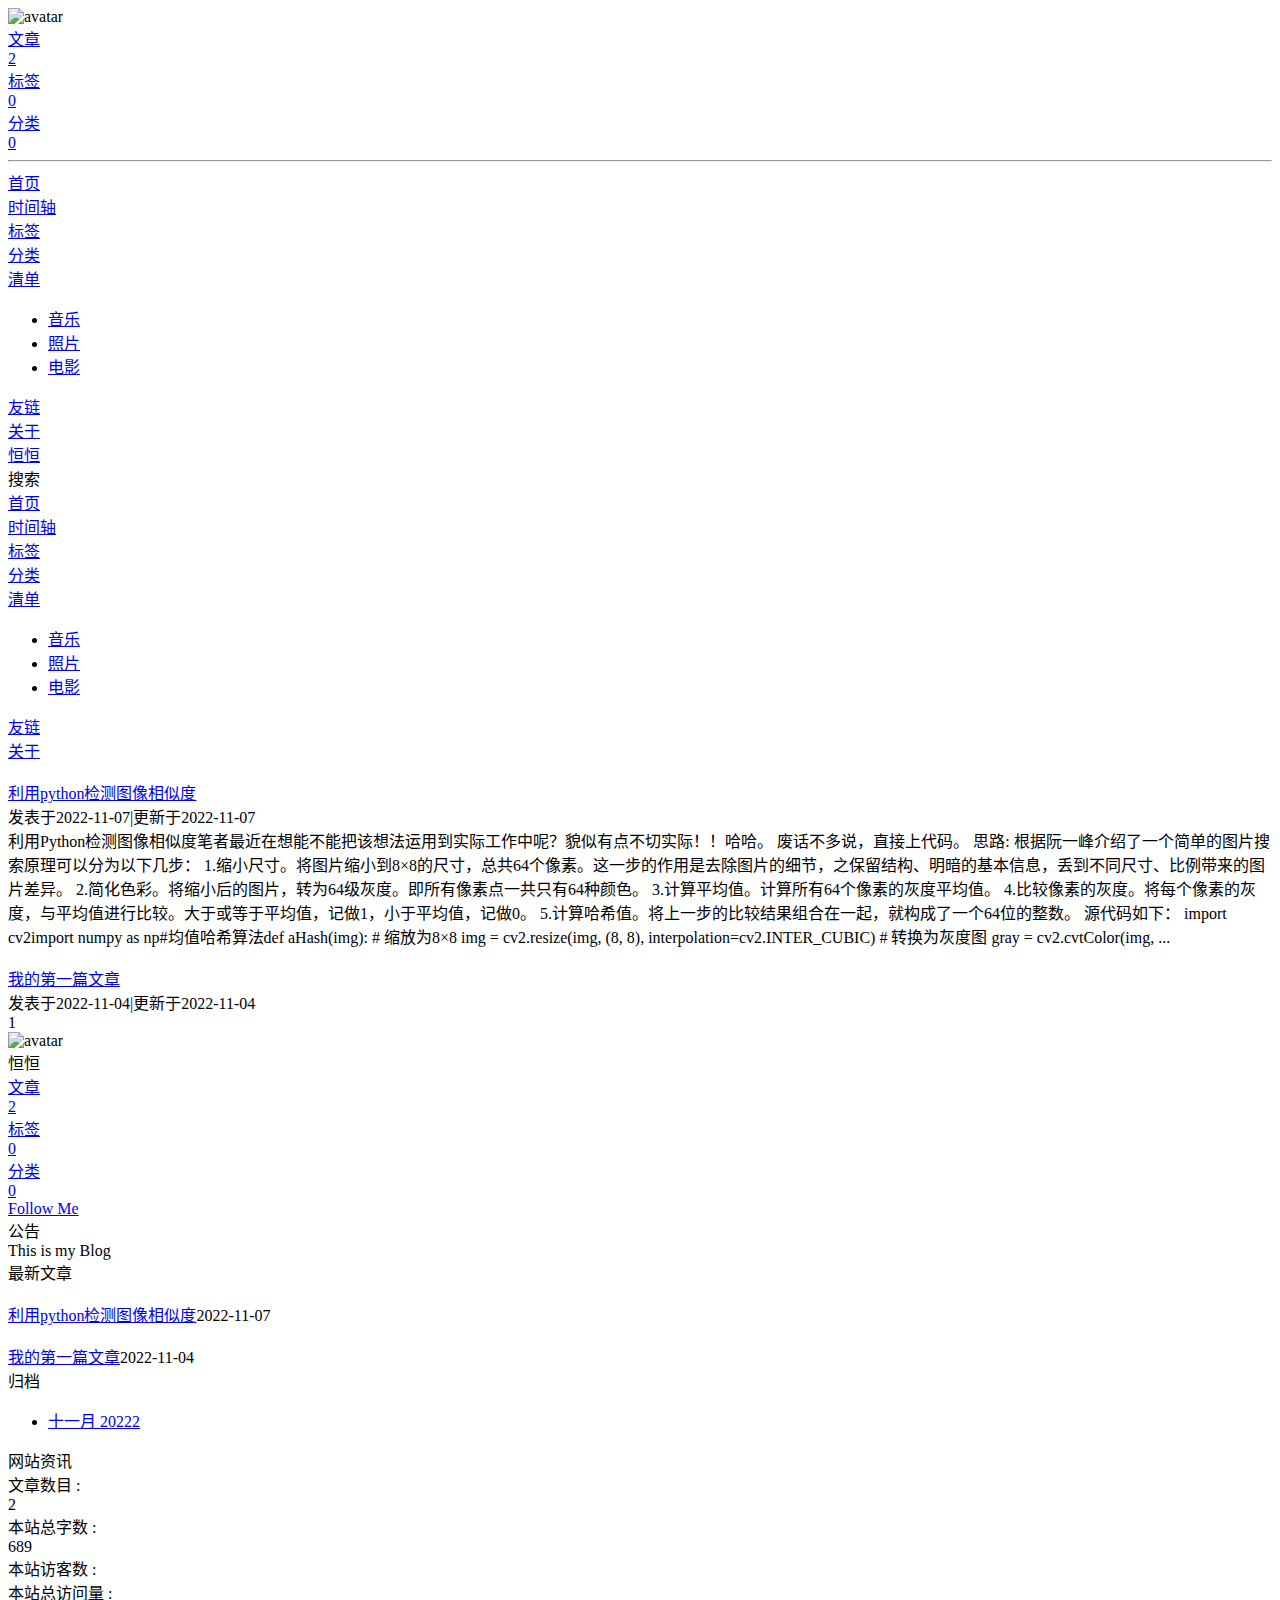
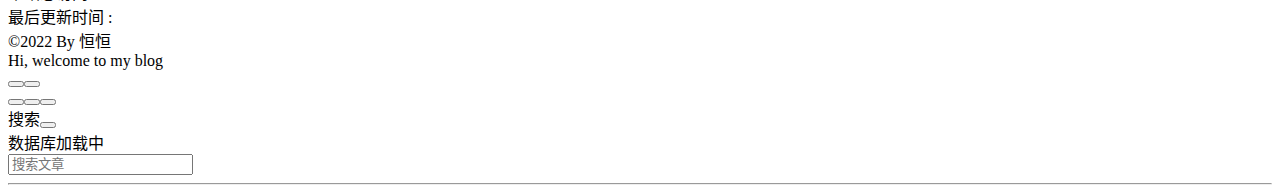
==== index.html @ 84a92551 "Site updated: 2022-11-07 23:04:18" ====
<!DOCTYPE html><html lang="zh-CN" data-theme="light"><head><meta charset="UTF-8"><meta http-equiv="X-UA-Compatible" content="IE=edge"><meta name="viewport" content="width=device-width, initial-scale=1.0, maximum-scale=1.0, user-scalable=no"><title>恒恒</title><meta name="author" content="恒恒"><meta name="copyright" content="恒恒"><meta name="format-detection" content="telephone=no"><meta name="theme-color" content="#ffffff"><meta property="og:type" content="website">
<meta property="og:title" content="恒恒">
<meta property="og:url" content="http://example.com/index.html">
<meta property="og:site_name" content="恒恒">
<meta property="og:locale" content="zh_CN">
<meta property="og:image" content="https://i.loli.net/2021/02/24/5O1day2nriDzjSu.png">
<meta property="article:author" content="恒恒">
<meta name="twitter:card" content="summary">
<meta name="twitter:image" content="https://i.loli.net/2021/02/24/5O1day2nriDzjSu.png"><link rel="shortcut icon" href="/img/favicon.png"><link rel="canonical" href="http://example.com/"><link rel="preconnect" href="//cdn.jsdelivr.net"/><link rel="preconnect" href="//busuanzi.ibruce.info"/><link rel="stylesheet" href="/css/index.css"><link rel="stylesheet" href="https://cdn.jsdelivr.net/npm/@fortawesome/fontawesome-free/css/all.min.css" media="print" onload="this.media='all'"><link rel="stylesheet" href="https://cdn.jsdelivr.net/npm/node-snackbar/dist/snackbar.min.css" media="print" onload="this.media='all'"><link rel="stylesheet" href="https://cdn.jsdelivr.net/npm/@fancyapps/ui/dist/fancybox.min.css" media="print" onload="this.media='all'"><script>const GLOBAL_CONFIG = { 
  root: '/',
  algolia: undefined,
  localSearch: {"path":"/search.xml","preload":false,"languages":{"hits_empty":"找不到您查询的内容：${query}"}},
  translate: undefined,
  noticeOutdate: undefined,
  highlight: {"plugin":"highlighjs","highlightCopy":true,"highlightLang":true,"highlightHeightLimit":false},
  copy: {
    success: '复制成功',
    error: '复制错误',
    noSupport: '浏览器不支持'
  },
  relativeDate: {
    homepage: false,
    post: false
  },
  runtime: '',
  date_suffix: {
    just: '刚刚',
    min: '分钟前',
    hour: '小时前',
    day: '天前',
    month: '个月前'
  },
  copyright: undefined,
  lightbox: 'mediumZoom',
  Snackbar: {"chs_to_cht":"你已切换为繁体","cht_to_chs":"你已切换为简体","day_to_night":"你已切换为深色模式","night_to_day":"你已切换为浅色模式","bgLight":"#49b1f5","bgDark":"#1f1f1f","position":"bottom-left"},
  source: {
    justifiedGallery: {
      js: 'https://cdn.jsdelivr.net/npm/flickr-justified-gallery/dist/fjGallery.min.js',
      css: 'https://cdn.jsdelivr.net/npm/flickr-justified-gallery/dist/fjGallery.min.css'
    }
  },
  isPhotoFigcaption: false,
  islazyload: false,
  isAnchor: false
}</script><script id="config-diff">var GLOBAL_CONFIG_SITE = {
  title: '恒恒',
  isPost: false,
  isHome: true,
  isHighlightShrink: false,
  isToc: false,
  postUpdate: '2022-11-07 23:01:44'
}</script><noscript><style type="text/css">
  #nav {
    opacity: 1
  }
  .justified-gallery img {
    opacity: 1
  }

  #recent-posts time,
  #post-meta time {
    display: inline !important
  }
</style></noscript><script>(win=>{
    win.saveToLocal = {
      set: function setWithExpiry(key, value, ttl) {
        if (ttl === 0) return
        const now = new Date()
        const expiryDay = ttl * 86400000
        const item = {
          value: value,
          expiry: now.getTime() + expiryDay,
        }
        localStorage.setItem(key, JSON.stringify(item))
      },

      get: function getWithExpiry(key) {
        const itemStr = localStorage.getItem(key)

        if (!itemStr) {
          return undefined
        }
        const item = JSON.parse(itemStr)
        const now = new Date()

        if (now.getTime() > item.expiry) {
          localStorage.removeItem(key)
          return undefined
        }
        return item.value
      }
    }
  
    win.getScript = url => new Promise((resolve, reject) => {
      const script = document.createElement('script')
      script.src = url
      script.async = true
      script.onerror = reject
      script.onload = script.onreadystatechange = function() {
        const loadState = this.readyState
        if (loadState && loadState !== 'loaded' && loadState !== 'complete') return
        script.onload = script.onreadystatechange = null
        resolve()
      }
      document.head.appendChild(script)
    })
  
      win.activateDarkMode = function () {
        document.documentElement.setAttribute('data-theme', 'dark')
        if (document.querySelector('meta[name="theme-color"]') !== null) {
          document.querySelector('meta[name="theme-color"]').setAttribute('content', '#0d0d0d')
        }
      }
      win.activateLightMode = function () {
        document.documentElement.setAttribute('data-theme', 'light')
        if (document.querySelector('meta[name="theme-color"]') !== null) {
          document.querySelector('meta[name="theme-color"]').setAttribute('content', '#ffffff')
        }
      }
      const t = saveToLocal.get('theme')
    
          if (t === 'dark') activateDarkMode()
          else if (t === 'light') activateLightMode()
        
      const asideStatus = saveToLocal.get('aside-status')
      if (asideStatus !== undefined) {
        if (asideStatus === 'hide') {
          document.documentElement.classList.add('hide-aside')
        } else {
          document.documentElement.classList.remove('hide-aside')
        }
      }
    
    const detectApple = () => {
      if(/iPad|iPhone|iPod|Macintosh/.test(navigator.userAgent)){
        document.documentElement.classList.add('apple')
      }
    }
    detectApple()
    })(window)</script><meta name="generator" content="Hexo 5.4.2"><link rel="alternate" href="/atom.xml" title="恒恒" type="application/atom+xml">
<link rel="stylesheet" href="/css/prism-tomorrow.css" type="text/css"></head><body><div id="sidebar"><div id="menu-mask"></div><div id="sidebar-menus"><div class="avatar-img is-center"><img src="https://i.loli.net/2021/02/24/5O1day2nriDzjSu.png" onerror="onerror=null;src='/img/friend_404.gif'" alt="avatar"/></div><div class="sidebar-site-data site-data is-center"><a href="/archives/"><div class="headline">文章</div><div class="length-num">2</div></a><a href="/tags/"><div class="headline">标签</div><div class="length-num">0</div></a><a href="/categories/"><div class="headline">分类</div><div class="length-num">0</div></a></div><hr/><div class="menus_items"><div class="menus_item"><a class="site-page" href="/"><i class="fa-fw fas fa-home"></i><span> 首页</span></a></div><div class="menus_item"><a class="site-page" href="/archives/"><i class="fa-fw fas fa-archive"></i><span> 时间轴</span></a></div><div class="menus_item"><a class="site-page" href="/tags/"><i class="fa-fw fas fa-tags"></i><span> 标签</span></a></div><div class="menus_item"><a class="site-page" href="/categories/"><i class="fa-fw fas fa-folder-open"></i><span> 分类</span></a></div><div class="menus_item"><a class="site-page group" href="javascript:void(0);"><i class="fa-fw fa fa-heartbeat"></i><span> 清单</span><i class="fas fa-chevron-down"></i></a><ul class="menus_item_child"><li><a class="site-page child" href="/music/"><i class="fa-fw fas fa-music"></i><span> 音乐</span></a></li><li><a class="site-page child" href="/Gallery/"><i class="fa-fw fas fa-images"></i><span> 照片</span></a></li><li><a class="site-page child" href="/movies/"><i class="fa-fw fas fa-video"></i><span> 电影</span></a></li></ul></div><div class="menus_item"><a class="site-page" href="/link/"><i class="fa-fw fas fa-link"></i><span> 友链</span></a></div><div class="menus_item"><a class="site-page" href="/about/"><i class="fa-fw fas fa-heart"></i><span> 关于</span></a></div></div></div></div><div class="page" id="body-wrap"><header class="not-top-img" id="page-header"><nav id="nav"><span id="blog_name"><a id="site-name" href="/">恒恒</a></span><div id="menus"><div id="search-button"><a class="site-page social-icon search"><i class="fas fa-search fa-fw"></i><span> 搜索</span></a></div><div class="menus_items"><div class="menus_item"><a class="site-page" href="/"><i class="fa-fw fas fa-home"></i><span> 首页</span></a></div><div class="menus_item"><a class="site-page" href="/archives/"><i class="fa-fw fas fa-archive"></i><span> 时间轴</span></a></div><div class="menus_item"><a class="site-page" href="/tags/"><i class="fa-fw fas fa-tags"></i><span> 标签</span></a></div><div class="menus_item"><a class="site-page" href="/categories/"><i class="fa-fw fas fa-folder-open"></i><span> 分类</span></a></div><div class="menus_item"><a class="site-page group" href="javascript:void(0);"><i class="fa-fw fa fa-heartbeat"></i><span> 清单</span><i class="fas fa-chevron-down"></i></a><ul class="menus_item_child"><li><a class="site-page child" href="/music/"><i class="fa-fw fas fa-music"></i><span> 音乐</span></a></li><li><a class="site-page child" href="/Gallery/"><i class="fa-fw fas fa-images"></i><span> 照片</span></a></li><li><a class="site-page child" href="/movies/"><i class="fa-fw fas fa-video"></i><span> 电影</span></a></li></ul></div><div class="menus_item"><a class="site-page" href="/link/"><i class="fa-fw fas fa-link"></i><span> 友链</span></a></div><div class="menus_item"><a class="site-page" href="/about/"><i class="fa-fw fas fa-heart"></i><span> 关于</span></a></div></div><div id="toggle-menu"><a class="site-page"><i class="fas fa-bars fa-fw"></i></a></div></div></nav></header><main class="layout" id="content-inner"><div class="recent-posts" id="recent-posts"><div class="recent-post-item"><div class="post_cover left"><a href="/2022/11/07/%E5%88%A9%E7%94%A8python%E6%A3%80%E6%B5%8B%E5%9B%BE%E5%83%8F%E7%9B%B8%E4%BC%BC%E5%BA%A6/" title="利用python检测图像相似度"><img class="post_bg" src="[data-uri]" onerror="this.onerror=null;this.src='/img/404.jpg'" alt="利用python检测图像相似度"></a></div><div class="recent-post-info"><a class="article-title" href="/2022/11/07/%E5%88%A9%E7%94%A8python%E6%A3%80%E6%B5%8B%E5%9B%BE%E5%83%8F%E7%9B%B8%E4%BC%BC%E5%BA%A6/" title="利用python检测图像相似度">利用python检测图像相似度</a><div class="article-meta-wrap"><span class="post-meta-date"><i class="far fa-calendar-alt"></i><span class="article-meta-label">发表于</span><time class="post-meta-date-created" datetime="2022-11-07T14:58:19.000Z" title="发表于 2022-11-07 22:58:19">2022-11-07</time><span class="article-meta-separator">|</span><i class="fas fa-history"></i><span class="article-meta-label">更新于</span><time class="post-meta-date-updated" datetime="2022-11-07T15:01:15.486Z" title="更新于 2022-11-07 23:01:15">2022-11-07</time></span></div><div class="content">利用Python检测图像相似度笔者最近在想能不能把该想法运用到实际工作中呢？貌似有点不切实际！！哈哈。
废话不多说，直接上代码。
思路:
根据阮一峰介绍了一个简单的图片搜索原理可以分为以下几步：
1.缩小尺寸。将图片缩小到8×8的尺寸，总共64个像素。这一步的作用是去除图片的细节，之保留结构、明暗的基本信息，丢到不同尺寸、比例带来的图片差异。
2.简化色彩。将缩小后的图片，转为64级灰度。即所有像素点一共只有64种颜色。
3.计算平均值。计算所有64个像素的灰度平均值。
4.比较像素的灰度。将每个像素的灰度，与平均值进行比较。大于或等于平均值，记做1，小于平均值，记做0。
5.计算哈希值。将上一步的比较结果组合在一起，就构成了一个64位的整数。
源代码如下：
import cv2import numpy as np#均值哈希算法def aHash(img):    # 缩放为8×8    img = cv2.resize(img, (8, 8), interpolation=cv2.INTER_CUBIC)    # 转换为灰度图    gray = cv2.cvtColor(img, ...</div></div></div><div class="recent-post-item"><div class="post_cover right"><a href="/2022/11/04/%E6%88%91%E7%9A%84%E7%AC%AC%E4%B8%80%E7%AF%87%E6%96%87%E7%AB%A0/" title="我的第一篇文章"><img class="post_bg" src="[data-uri]" onerror="this.onerror=null;this.src='/img/404.jpg'" alt="我的第一篇文章"></a></div><div class="recent-post-info"><a class="article-title" href="/2022/11/04/%E6%88%91%E7%9A%84%E7%AC%AC%E4%B8%80%E7%AF%87%E6%96%87%E7%AB%A0/" title="我的第一篇文章">我的第一篇文章</a><div class="article-meta-wrap"><span class="post-meta-date"><i class="far fa-calendar-alt"></i><span class="article-meta-label">发表于</span><time class="post-meta-date-created" datetime="2022-11-04T12:23:05.000Z" title="发表于 2022-11-04 20:23:05">2022-11-04</time><span class="article-meta-separator">|</span><i class="fas fa-history"></i><span class="article-meta-label">更新于</span><time class="post-meta-date-updated" datetime="2022-11-04T12:23:05.282Z" title="更新于 2022-11-04 20:23:05">2022-11-04</time></span></div><div class="content"></div></div></div><nav id="pagination"><div class="pagination"><span class="page-number current">1</span></div></nav></div><div class="aside-content" id="aside-content"><div class="card-widget card-info"><div class="is-center"><div class="avatar-img"><img src="https://i.loli.net/2021/02/24/5O1day2nriDzjSu.png" onerror="this.onerror=null;this.src='/img/friend_404.gif'" alt="avatar"/></div><div class="author-info__name">恒恒</div><div class="author-info__description"></div></div><div class="card-info-data site-data is-center"><a href="/archives/"><div class="headline">文章</div><div class="length-num">2</div></a><a href="/tags/"><div class="headline">标签</div><div class="length-num">0</div></a><a href="/categories/"><div class="headline">分类</div><div class="length-num">0</div></a></div><a id="card-info-btn" target="_blank" rel="noopener" href="https://github.com"><i class="fab fa-github"></i><span>Follow Me</span></a></div><div class="card-widget card-announcement"><div class="item-headline"><i class="fas fa-bullhorn fa-shake"></i><span>公告</span></div><div class="announcement_content">This is my Blog</div></div><div class="sticky_layout"><div class="card-widget card-recent-post"><div class="item-headline"><i class="fas fa-history"></i><span>最新文章</span></div><div class="aside-list"><div class="aside-list-item"><a class="thumbnail" href="/2022/11/07/%E5%88%A9%E7%94%A8python%E6%A3%80%E6%B5%8B%E5%9B%BE%E5%83%8F%E7%9B%B8%E4%BC%BC%E5%BA%A6/" title="利用python检测图像相似度"><img src="[data-uri]" onerror="this.onerror=null;this.src='/img/404.jpg'" alt="利用python检测图像相似度"/></a><div class="content"><a class="title" href="/2022/11/07/%E5%88%A9%E7%94%A8python%E6%A3%80%E6%B5%8B%E5%9B%BE%E5%83%8F%E7%9B%B8%E4%BC%BC%E5%BA%A6/" title="利用python检测图像相似度">利用python检测图像相似度</a><time datetime="2022-11-07T14:58:19.000Z" title="发表于 2022-11-07 22:58:19">2022-11-07</time></div></div><div class="aside-list-item"><a class="thumbnail" href="/2022/11/04/%E6%88%91%E7%9A%84%E7%AC%AC%E4%B8%80%E7%AF%87%E6%96%87%E7%AB%A0/" title="我的第一篇文章"><img src="[data-uri]" onerror="this.onerror=null;this.src='/img/404.jpg'" alt="我的第一篇文章"/></a><div class="content"><a class="title" href="/2022/11/04/%E6%88%91%E7%9A%84%E7%AC%AC%E4%B8%80%E7%AF%87%E6%96%87%E7%AB%A0/" title="我的第一篇文章">我的第一篇文章</a><time datetime="2022-11-04T12:23:05.000Z" title="发表于 2022-11-04 20:23:05">2022-11-04</time></div></div></div></div><div class="card-widget card-archives"><div class="item-headline"><i class="fas fa-archive"></i><span>归档</span></div><ul class="card-archive-list"><li class="card-archive-list-item"><a class="card-archive-list-link" href="/archives/2022/11/"><span class="card-archive-list-date">十一月 2022</span><span class="card-archive-list-count">2</span></a></li></ul></div><div class="card-widget card-webinfo"><div class="item-headline"><i class="fas fa-chart-line"></i><span>网站资讯</span></div><div class="webinfo"><div class="webinfo-item"><div class="item-name">文章数目 :</div><div class="item-count">2</div></div><div class="webinfo-item"><div class="item-name">本站总字数 :</div><div class="item-count">689</div></div><div class="webinfo-item"><div class="item-name">本站访客数 :</div><div class="item-count" id="busuanzi_value_site_uv"><i class="fa-solid fa-spinner fa-spin"></i></div></div><div class="webinfo-item"><div class="item-name">本站总访问量 :</div><div class="item-count" id="busuanzi_value_site_pv"><i class="fa-solid fa-spinner fa-spin"></i></div></div><div class="webinfo-item"><div class="item-name">最后更新时间 :</div><div class="item-count" id="last-push-date" data-lastPushDate="2022-11-07T15:01:44.786Z"><i class="fa-solid fa-spinner fa-spin"></i></div></div></div></div></div></div></main><footer id="footer"><div id="footer-wrap"><div class="copyright">&copy;2022 By 恒恒</div><div class="footer_custom_text">Hi, welcome to my blog</div></div></footer></div><div id="rightside"><div id="rightside-config-hide"><button id="darkmode" type="button" title="浅色和深色模式转换"><i class="fas fa-adjust"></i></button><button id="hide-aside-btn" type="button" title="单栏和双栏切换"><i class="fas fa-arrows-alt-h"></i></button></div><div id="rightside-config-show"><button id="rightside_config" type="button" title="设置"><i class="fas fa-cog fa-spin"></i></button><button id="chat_btn" type="button" title="聊天"><i class="fas fa-sms"></i></button><button id="go-up" type="button" title="回到顶部"><i class="fas fa-arrow-up"></i></button></div></div><div id="local-search"><div class="search-dialog"><nav class="search-nav"><span class="search-dialog-title">搜索</span><span id="loading-status"></span><button class="search-close-button"><i class="fas fa-times"></i></button></nav><div class="is-center" id="loading-database"><i class="fas fa-spinner fa-pulse"></i><span>  数据库加载中</span></div><div class="search-wrap"><div id="local-search-input"><div class="local-search-box"><input class="local-search-box--input" placeholder="搜索文章" type="text"/></div></div><hr/><div id="local-search-results"></div></div></div><div id="search-mask"></div></div><div><script src="/js/utils.js"></script><script src="/js/main.js"></script><script src="https://cdn.jsdelivr.net/npm/medium-zoom/dist/medium-zoom.min.js"></script><script src="https://cdn.jsdelivr.net/npm/instant.page/instantpage.min.js" type="module"></script><script src="https://cdn.jsdelivr.net/npm/node-snackbar/dist/snackbar.min.js"></script><script src="/js/search/local-search.js"></script><div class="js-pjax"></div><script defer="defer" id="ribbon" src="https://cdn.jsdelivr.net/npm/butterfly-extsrc/dist/canvas-ribbon.min.js" size="150" alpha="0.6" zIndex="-1" mobile="false" data-click="false"></script><script defer="defer" id="fluttering_ribbon" mobile="false" src="https://cdn.jsdelivr.net/npm/butterfly-extsrc/dist/canvas-fluttering-ribbon.min.js"></script><script id="click-heart" src="https://cdn.jsdelivr.net/npm/butterfly-extsrc/dist/click-heart.min.js" async="async" mobile="false"></script><script src="https://cdn.jsdelivr.net/npm/pjax/pjax.min.js"></script><script>let pjaxSelectors = ["head > title","#config-diff","#body-wrap","#rightside-config-hide","#rightside-config-show",".js-pjax"]

var pjax = new Pjax({
  elements: 'a:not([target="_blank"])',
  selectors: pjaxSelectors,
  cacheBust: false,
  analytics: false,
  scrollRestoration: false
})

document.addEventListener('pjax:send', function () {

  // removeEventListener scroll 
  window.tocScrollFn && window.removeEventListener('scroll', window.tocScrollFn)
  window.scrollCollect && window.removeEventListener('scroll', scrollCollect)

  document.getElementById('rightside').style.cssText = "opacity: ''; transform: ''"
  
  if (window.aplayers) {
    for (let i = 0; i < window.aplayers.length; i++) {
      if (!window.aplayers[i].options.fixed) {
        window.aplayers[i].destroy()
      }
    }
  }

  typeof typed === 'object' && typed.destroy()

  //reset readmode
  const $bodyClassList = document.body.classList
  $bodyClassList.contains('read-mode') && $bodyClassList.remove('read-mode')

  typeof disqusjs === 'object' && disqusjs.destroy()
})

document.addEventListener('pjax:complete', function () {
  window.refreshFn()

  document.querySelectorAll('script[data-pjax]').forEach(item => {
    const newScript = document.createElement('script')
    const content = item.text || item.textContent || item.innerHTML || ""
    Array.from(item.attributes).forEach(attr => newScript.setAttribute(attr.name, attr.value))
    newScript.appendChild(document.createTextNode(content))
    item.parentNode.replaceChild(newScript, item)
  })

  GLOBAL_CONFIG.islazyload && window.lazyLoadInstance.update()

  typeof chatBtnFn === 'function' && chatBtnFn()
  typeof panguInit === 'function' && panguInit()

  // google analytics
  typeof gtag === 'function' && gtag('config', '', {'page_path': window.location.pathname});

  // baidu analytics
  typeof _hmt === 'object' && _hmt.push(['_trackPageview',window.location.pathname]);

  typeof loadMeting === 'function' && document.getElementsByClassName('aplayer').length && loadMeting()

  // prismjs
  typeof Prism === 'object' && Prism.highlightAll()
})

document.addEventListener('pjax:error', (e) => {
  if (e.request.status === 404) {
    pjax.loadUrl('/404.html')
  }
})</script><script async data-pjax src="//busuanzi.ibruce.info/busuanzi/2.3/busuanzi.pure.mini.js"></script></div></body></html>
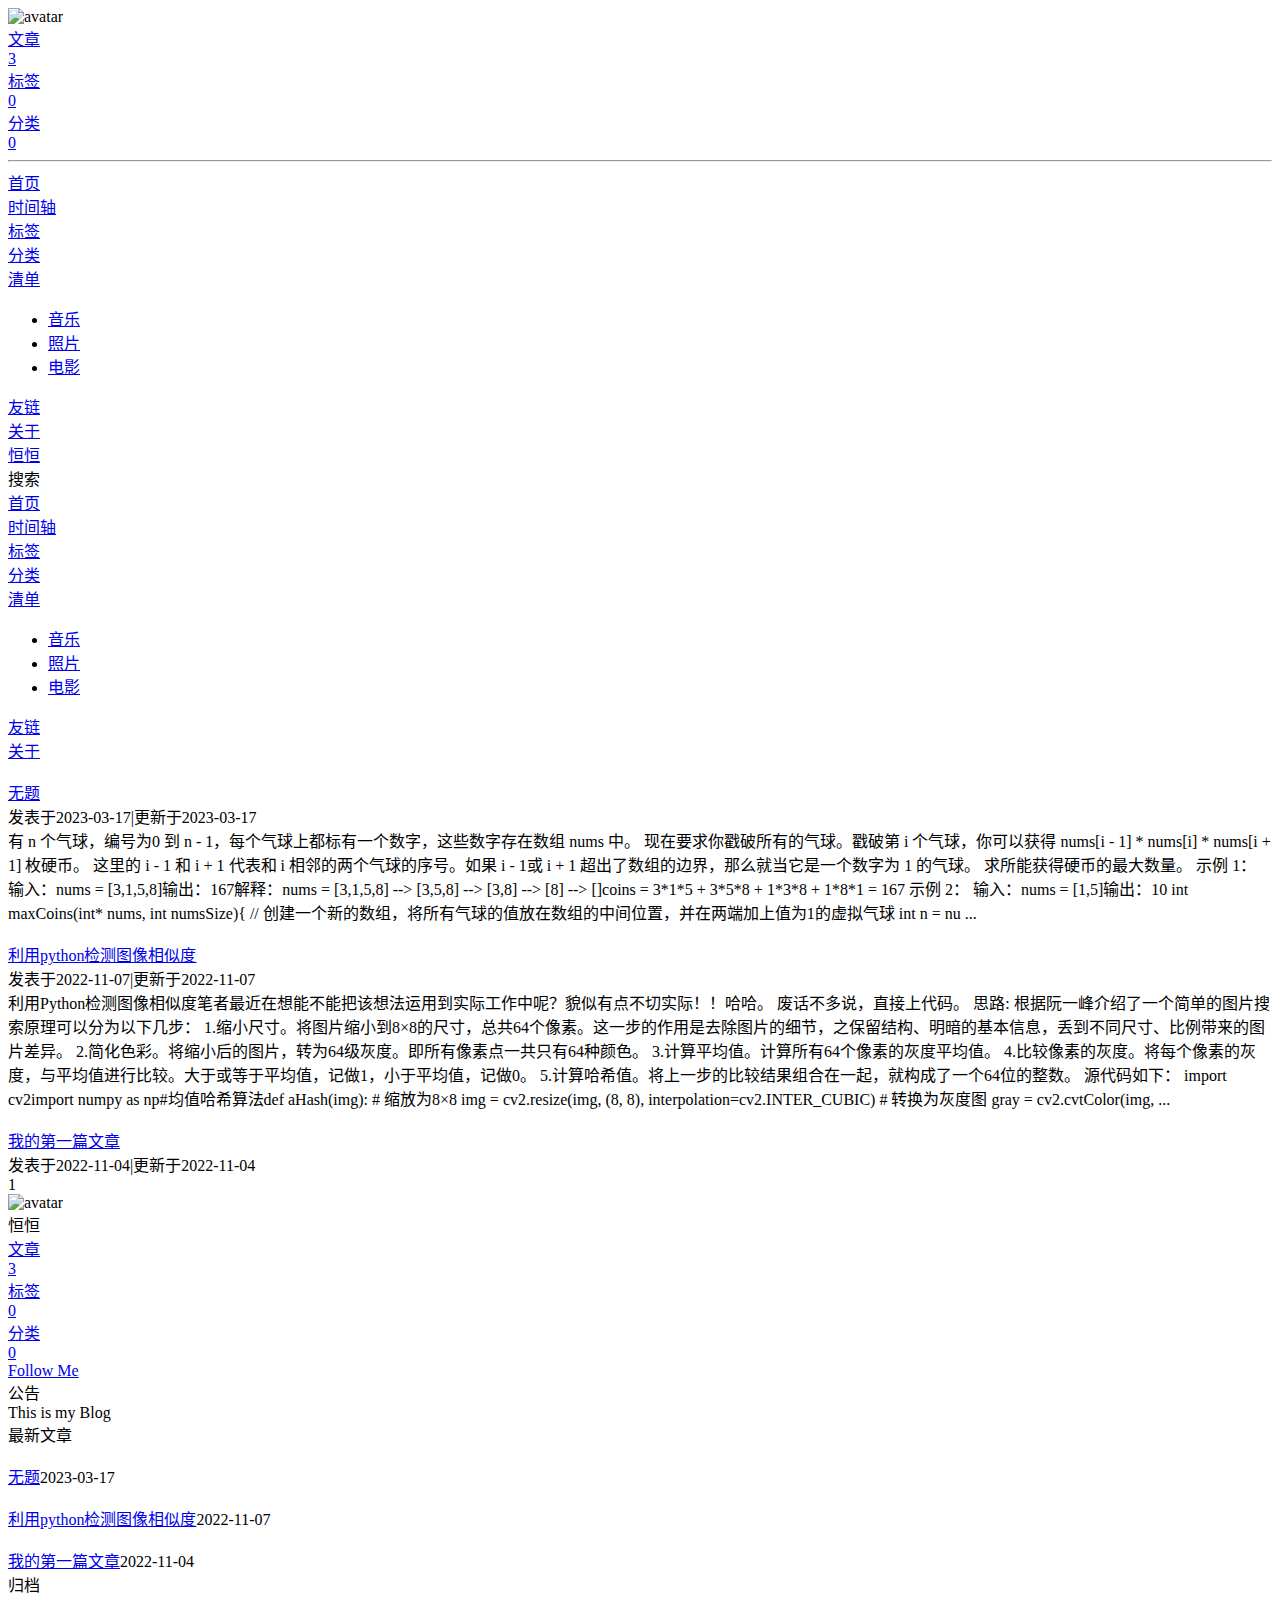
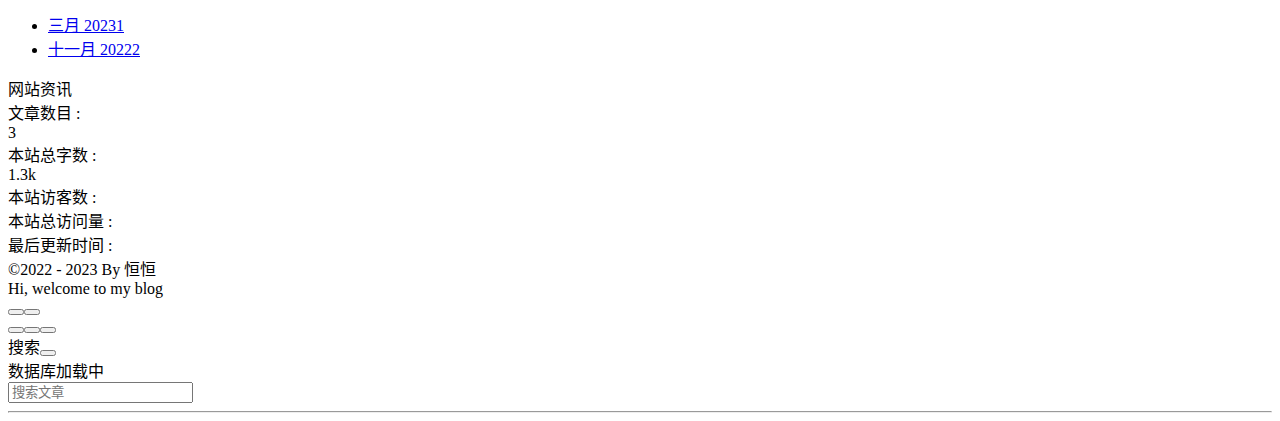
==== commit 4f77112c: "Site updated: 2023-03-17 23:12:45" ====
--- a/index.html
+++ b/index.html
@@ -48,7 +48,7 @@
   isHome: true,
   isHighlightShrink: false,
   isToc: false,
-  postUpdate: '2022-11-07 23:01:44'
+  postUpdate: '2023-03-17 23:08:20'
 }</script><noscript><style type="text/css">
   #nav {
     opacity: 1
@@ -138,7 +138,16 @@
     }
     detectApple()
     })(window)</script><meta name="generator" content="Hexo 5.4.2"><link rel="alternate" href="/atom.xml" title="恒恒" type="application/atom+xml">
-<link rel="stylesheet" href="/css/prism-tomorrow.css" type="text/css"></head><body><div id="sidebar"><div id="menu-mask"></div><div id="sidebar-menus"><div class="avatar-img is-center"><img src="https://i.loli.net/2021/02/24/5O1day2nriDzjSu.png" onerror="onerror=null;src='/img/friend_404.gif'" alt="avatar"/></div><div class="sidebar-site-data site-data is-center"><a href="/archives/"><div class="headline">文章</div><div class="length-num">2</div></a><a href="/tags/"><div class="headline">标签</div><div class="length-num">0</div></a><a href="/categories/"><div class="headline">分类</div><div class="length-num">0</div></a></div><hr/><div class="menus_items"><div class="menus_item"><a class="site-page" href="/"><i class="fa-fw fas fa-home"></i><span> 首页</span></a></div><div class="menus_item"><a class="site-page" href="/archives/"><i class="fa-fw fas fa-archive"></i><span> 时间轴</span></a></div><div class="menus_item"><a class="site-page" href="/tags/"><i class="fa-fw fas fa-tags"></i><span> 标签</span></a></div><div class="menus_item"><a class="site-page" href="/categories/"><i class="fa-fw fas fa-folder-open"></i><span> 分类</span></a></div><div class="menus_item"><a class="site-page group" href="javascript:void(0);"><i class="fa-fw fa fa-heartbeat"></i><span> 清单</span><i class="fas fa-chevron-down"></i></a><ul class="menus_item_child"><li><a class="site-page child" href="/music/"><i class="fa-fw fas fa-music"></i><span> 音乐</span></a></li><li><a class="site-page child" href="/Gallery/"><i class="fa-fw fas fa-images"></i><span> 照片</span></a></li><li><a class="site-page child" href="/movies/"><i class="fa-fw fas fa-video"></i><span> 电影</span></a></li></ul></div><div class="menus_item"><a class="site-page" href="/link/"><i class="fa-fw fas fa-link"></i><span> 友链</span></a></div><div class="menus_item"><a class="site-page" href="/about/"><i class="fa-fw fas fa-heart"></i><span> 关于</span></a></div></div></div></div><div class="page" id="body-wrap"><header class="not-top-img" id="page-header"><nav id="nav"><span id="blog_name"><a id="site-name" href="/">恒恒</a></span><div id="menus"><div id="search-button"><a class="site-page social-icon search"><i class="fas fa-search fa-fw"></i><span> 搜索</span></a></div><div class="menus_items"><div class="menus_item"><a class="site-page" href="/"><i class="fa-fw fas fa-home"></i><span> 首页</span></a></div><div class="menus_item"><a class="site-page" href="/archives/"><i class="fa-fw fas fa-archive"></i><span> 时间轴</span></a></div><div class="menus_item"><a class="site-page" href="/tags/"><i class="fa-fw fas fa-tags"></i><span> 标签</span></a></div><div class="menus_item"><a class="site-page" href="/categories/"><i class="fa-fw fas fa-folder-open"></i><span> 分类</span></a></div><div class="menus_item"><a class="site-page group" href="javascript:void(0);"><i class="fa-fw fa fa-heartbeat"></i><span> 清单</span><i class="fas fa-chevron-down"></i></a><ul class="menus_item_child"><li><a class="site-page child" href="/music/"><i class="fa-fw fas fa-music"></i><span> 音乐</span></a></li><li><a class="site-page child" href="/Gallery/"><i class="fa-fw fas fa-images"></i><span> 照片</span></a></li><li><a class="site-page child" href="/movies/"><i class="fa-fw fas fa-video"></i><span> 电影</span></a></li></ul></div><div class="menus_item"><a class="site-page" href="/link/"><i class="fa-fw fas fa-link"></i><span> 友链</span></a></div><div class="menus_item"><a class="site-page" href="/about/"><i class="fa-fw fas fa-heart"></i><span> 关于</span></a></div></div><div id="toggle-menu"><a class="site-page"><i class="fas fa-bars fa-fw"></i></a></div></div></nav></header><main class="layout" id="content-inner"><div class="recent-posts" id="recent-posts"><div class="recent-post-item"><div class="post_cover left"><a href="/2022/11/07/%E5%88%A9%E7%94%A8python%E6%A3%80%E6%B5%8B%E5%9B%BE%E5%83%8F%E7%9B%B8%E4%BC%BC%E5%BA%A6/" title="利用python检测图像相似度"><img class="post_bg" src="[data-uri]" onerror="this.onerror=null;this.src='/img/404.jpg'" alt="利用python检测图像相似度"></a></div><div class="recent-post-info"><a class="article-title" href="/2022/11/07/%E5%88%A9%E7%94%A8python%E6%A3%80%E6%B5%8B%E5%9B%BE%E5%83%8F%E7%9B%B8%E4%BC%BC%E5%BA%A6/" title="利用python检测图像相似度">利用python检测图像相似度</a><div class="article-meta-wrap"><span class="post-meta-date"><i class="far fa-calendar-alt"></i><span class="article-meta-label">发表于</span><time class="post-meta-date-created" datetime="2022-11-07T14:58:19.000Z" title="发表于 2022-11-07 22:58:19">2022-11-07</time><span class="article-meta-separator">|</span><i class="fas fa-history"></i><span class="article-meta-label">更新于</span><time class="post-meta-date-updated" datetime="2022-11-07T15:01:15.486Z" title="更新于 2022-11-07 23:01:15">2022-11-07</time></span></div><div class="content">利用Python检测图像相似度笔者最近在想能不能把该想法运用到实际工作中呢？貌似有点不切实际！！哈哈。
+<link rel="stylesheet" href="/css/prism-tomorrow.css" type="text/css"></head><body><div id="sidebar"><div id="menu-mask"></div><div id="sidebar-menus"><div class="avatar-img is-center"><img src="https://i.loli.net/2021/02/24/5O1day2nriDzjSu.png" onerror="onerror=null;src='/img/friend_404.gif'" alt="avatar"/></div><div class="sidebar-site-data site-data is-center"><a href="/archives/"><div class="headline">文章</div><div class="length-num">3</div></a><a href="/tags/"><div class="headline">标签</div><div class="length-num">0</div></a><a href="/categories/"><div class="headline">分类</div><div class="length-num">0</div></a></div><hr/><div class="menus_items"><div class="menus_item"><a class="site-page" href="/"><i class="fa-fw fas fa-home"></i><span> 首页</span></a></div><div class="menus_item"><a class="site-page" href="/archives/"><i class="fa-fw fas fa-archive"></i><span> 时间轴</span></a></div><div class="menus_item"><a class="site-page" href="/tags/"><i class="fa-fw fas fa-tags"></i><span> 标签</span></a></div><div class="menus_item"><a class="site-page" href="/categories/"><i class="fa-fw fas fa-folder-open"></i><span> 分类</span></a></div><div class="menus_item"><a class="site-page group" href="javascript:void(0);"><i class="fa-fw fa fa-heartbeat"></i><span> 清单</span><i class="fas fa-chevron-down"></i></a><ul class="menus_item_child"><li><a class="site-page child" href="/music/"><i class="fa-fw fas fa-music"></i><span> 音乐</span></a></li><li><a class="site-page child" href="/Gallery/"><i class="fa-fw fas fa-images"></i><span> 照片</span></a></li><li><a class="site-page child" href="/movies/"><i class="fa-fw fas fa-video"></i><span> 电影</span></a></li></ul></div><div class="menus_item"><a class="site-page" href="/link/"><i class="fa-fw fas fa-link"></i><span> 友链</span></a></div><div class="menus_item"><a class="site-page" href="/about/"><i class="fa-fw fas fa-heart"></i><span> 关于</span></a></div></div></div></div><div class="page" id="body-wrap"><header class="not-top-img" id="page-header"><nav id="nav"><span id="blog_name"><a id="site-name" href="/">恒恒</a></span><div id="menus"><div id="search-button"><a class="site-page social-icon search"><i class="fas fa-search fa-fw"></i><span> 搜索</span></a></div><div class="menus_items"><div class="menus_item"><a class="site-page" href="/"><i class="fa-fw fas fa-home"></i><span> 首页</span></a></div><div class="menus_item"><a class="site-page" href="/archives/"><i class="fa-fw fas fa-archive"></i><span> 时间轴</span></a></div><div class="menus_item"><a class="site-page" href="/tags/"><i class="fa-fw fas fa-tags"></i><span> 标签</span></a></div><div class="menus_item"><a class="site-page" href="/categories/"><i class="fa-fw fas fa-folder-open"></i><span> 分类</span></a></div><div class="menus_item"><a class="site-page group" href="javascript:void(0);"><i class="fa-fw fa fa-heartbeat"></i><span> 清单</span><i class="fas fa-chevron-down"></i></a><ul class="menus_item_child"><li><a class="site-page child" href="/music/"><i class="fa-fw fas fa-music"></i><span> 音乐</span></a></li><li><a class="site-page child" href="/Gallery/"><i class="fa-fw fas fa-images"></i><span> 照片</span></a></li><li><a class="site-page child" href="/movies/"><i class="fa-fw fas fa-video"></i><span> 电影</span></a></li></ul></div><div class="menus_item"><a class="site-page" href="/link/"><i class="fa-fw fas fa-link"></i><span> 友链</span></a></div><div class="menus_item"><a class="site-page" href="/about/"><i class="fa-fw fas fa-heart"></i><span> 关于</span></a></div></div><div id="toggle-menu"><a class="site-page"><i class="fas fa-bars fa-fw"></i></a></div></div></nav></header><main class="layout" id="content-inner"><div class="recent-posts" id="recent-posts"><div class="recent-post-item"><div class="post_cover left"><a href="/2023/03/17/%E6%88%B3%E6%B0%94%E7%90%83/" title="无题"><img class="post_bg" src="[data-uri]" onerror="this.onerror=null;this.src='/img/404.jpg'" alt="无题"></a></div><div class="recent-post-info"><a class="article-title" href="/2023/03/17/%E6%88%B3%E6%B0%94%E7%90%83/" title="无题">无题</a><div class="article-meta-wrap"><span class="post-meta-date"><i class="far fa-calendar-alt"></i><span class="article-meta-label">发表于</span><time class="post-meta-date-created" datetime="2023-03-17T14:59:49.972Z" title="发表于 2023-03-17 22:59:49">2023-03-17</time><span class="article-meta-separator">|</span><i class="fas fa-history"></i><span class="article-meta-label">更新于</span><time class="post-meta-date-updated" datetime="2023-03-17T14:57:13.288Z" title="更新于 2023-03-17 22:57:13">2023-03-17</time></span></div><div class="content">有 n 个气球，编号为0 到 n - 1，每个气球上都标有一个数字，这些数字存在数组 nums 中。
+现在要求你戳破所有的气球。戳破第 i 个气球，你可以获得 nums[i - 1] * nums[i] * nums[i + 1] 枚硬币。 这里的 i - 1 和 i + 1 代表和 i 相邻的两个气球的序号。如果 i - 1或 i + 1 超出了数组的边界，那么就当它是一个数字为 1 的气球。
+求所能获得硬币的最大数量。
+示例 1：
+输入：nums = [3,1,5,8]输出：167解释：nums = [3,1,5,8] --&gt; [3,5,8] --&gt; [3,8] --&gt; [8] --&gt; []coins =  3*1*5    +   3*5*8   +  1*3*8  + 1*8*1 = 167
+
+示例 2：
+输入：nums = [1,5]输出：10
+
+int maxCoins(int* nums, int numsSize)&#123;    // 创建一个新的数组，将所有气球的值放在数组的中间位置，并在两端加上值为1的虚拟气球    int n = nu ...</div></div></div><div class="recent-post-item"><div class="post_cover right"><a href="/2022/11/07/%E5%88%A9%E7%94%A8python%E6%A3%80%E6%B5%8B%E5%9B%BE%E5%83%8F%E7%9B%B8%E4%BC%BC%E5%BA%A6/" title="利用python检测图像相似度"><img class="post_bg" src="[data-uri]" onerror="this.onerror=null;this.src='/img/404.jpg'" alt="利用python检测图像相似度"></a></div><div class="recent-post-info"><a class="article-title" href="/2022/11/07/%E5%88%A9%E7%94%A8python%E6%A3%80%E6%B5%8B%E5%9B%BE%E5%83%8F%E7%9B%B8%E4%BC%BC%E5%BA%A6/" title="利用python检测图像相似度">利用python检测图像相似度</a><div class="article-meta-wrap"><span class="post-meta-date"><i class="far fa-calendar-alt"></i><span class="article-meta-label">发表于</span><time class="post-meta-date-created" datetime="2022-11-07T14:58:19.000Z" title="发表于 2022-11-07 22:58:19">2022-11-07</time><span class="article-meta-separator">|</span><i class="fas fa-history"></i><span class="article-meta-label">更新于</span><time class="post-meta-date-updated" datetime="2022-11-07T15:01:15.486Z" title="更新于 2022-11-07 23:01:15">2022-11-07</time></span></div><div class="content">利用Python检测图像相似度笔者最近在想能不能把该想法运用到实际工作中呢？貌似有点不切实际！！哈哈。
 废话不多说，直接上代码。
 思路:
 根据阮一峰介绍了一个简单的图片搜索原理可以分为以下几步：
@@ -148,7 +157,7 @@
 4.比较像素的灰度。将每个像素的灰度，与平均值进行比较。大于或等于平均值，记做1，小于平均值，记做0。
 5.计算哈希值。将上一步的比较结果组合在一起，就构成了一个64位的整数。
 源代码如下：
-import cv2import numpy as np#均值哈希算法def aHash(img):    # 缩放为8×8    img = cv2.resize(img, (8, 8), interpolation=cv2.INTER_CUBIC)    # 转换为灰度图    gray = cv2.cvtColor(img, ...</div></div></div><div class="recent-post-item"><div class="post_cover right"><a href="/2022/11/04/%E6%88%91%E7%9A%84%E7%AC%AC%E4%B8%80%E7%AF%87%E6%96%87%E7%AB%A0/" title="我的第一篇文章"><img class="post_bg" src="[data-uri]" onerror="this.onerror=null;this.src='/img/404.jpg'" alt="我的第一篇文章"></a></div><div class="recent-post-info"><a class="article-title" href="/2022/11/04/%E6%88%91%E7%9A%84%E7%AC%AC%E4%B8%80%E7%AF%87%E6%96%87%E7%AB%A0/" title="我的第一篇文章">我的第一篇文章</a><div class="article-meta-wrap"><span class="post-meta-date"><i class="far fa-calendar-alt"></i><span class="article-meta-label">发表于</span><time class="post-meta-date-created" datetime="2022-11-04T12:23:05.000Z" title="发表于 2022-11-04 20:23:05">2022-11-04</time><span class="article-meta-separator">|</span><i class="fas fa-history"></i><span class="article-meta-label">更新于</span><time class="post-meta-date-updated" datetime="2022-11-04T12:23:05.282Z" title="更新于 2022-11-04 20:23:05">2022-11-04</time></span></div><div class="content"></div></div></div><nav id="pagination"><div class="pagination"><span class="page-number current">1</span></div></nav></div><div class="aside-content" id="aside-content"><div class="card-widget card-info"><div class="is-center"><div class="avatar-img"><img src="https://i.loli.net/2021/02/24/5O1day2nriDzjSu.png" onerror="this.onerror=null;this.src='/img/friend_404.gif'" alt="avatar"/></div><div class="author-info__name">恒恒</div><div class="author-info__description"></div></div><div class="card-info-data site-data is-center"><a href="/archives/"><div class="headline">文章</div><div class="length-num">2</div></a><a href="/tags/"><div class="headline">标签</div><div class="length-num">0</div></a><a href="/categories/"><div class="headline">分类</div><div class="length-num">0</div></a></div><a id="card-info-btn" target="_blank" rel="noopener" href="https://github.com"><i class="fab fa-github"></i><span>Follow Me</span></a></div><div class="card-widget card-announcement"><div class="item-headline"><i class="fas fa-bullhorn fa-shake"></i><span>公告</span></div><div class="announcement_content">This is my Blog</div></div><div class="sticky_layout"><div class="card-widget card-recent-post"><div class="item-headline"><i class="fas fa-history"></i><span>最新文章</span></div><div class="aside-list"><div class="aside-list-item"><a class="thumbnail" href="/2022/11/07/%E5%88%A9%E7%94%A8python%E6%A3%80%E6%B5%8B%E5%9B%BE%E5%83%8F%E7%9B%B8%E4%BC%BC%E5%BA%A6/" title="利用python检测图像相似度"><img src="[data-uri]" onerror="this.onerror=null;this.src='/img/404.jpg'" alt="利用python检测图像相似度"/></a><div class="content"><a class="title" href="/2022/11/07/%E5%88%A9%E7%94%A8python%E6%A3%80%E6%B5%8B%E5%9B%BE%E5%83%8F%E7%9B%B8%E4%BC%BC%E5%BA%A6/" title="利用python检测图像相似度">利用python检测图像相似度</a><time datetime="2022-11-07T14:58:19.000Z" title="发表于 2022-11-07 22:58:19">2022-11-07</time></div></div><div class="aside-list-item"><a class="thumbnail" href="/2022/11/04/%E6%88%91%E7%9A%84%E7%AC%AC%E4%B8%80%E7%AF%87%E6%96%87%E7%AB%A0/" title="我的第一篇文章"><img src="[data-uri]" onerror="this.onerror=null;this.src='/img/404.jpg'" alt="我的第一篇文章"/></a><div class="content"><a class="title" href="/2022/11/04/%E6%88%91%E7%9A%84%E7%AC%AC%E4%B8%80%E7%AF%87%E6%96%87%E7%AB%A0/" title="我的第一篇文章">我的第一篇文章</a><time datetime="2022-11-04T12:23:05.000Z" title="发表于 2022-11-04 20:23:05">2022-11-04</time></div></div></div></div><div class="card-widget card-archives"><div class="item-headline"><i class="fas fa-archive"></i><span>归档</span></div><ul class="card-archive-list"><li class="card-archive-list-item"><a class="card-archive-list-link" href="/archives/2022/11/"><span class="card-archive-list-date">十一月 2022</span><span class="card-archive-list-count">2</span></a></li></ul></div><div class="card-widget card-webinfo"><div class="item-headline"><i class="fas fa-chart-line"></i><span>网站资讯</span></div><div class="webinfo"><div class="webinfo-item"><div class="item-name">文章数目 :</div><div class="item-count">2</div></div><div class="webinfo-item"><div class="item-name">本站总字数 :</div><div class="item-count">689</div></div><div class="webinfo-item"><div class="item-name">本站访客数 :</div><div class="item-count" id="busuanzi_value_site_uv"><i class="fa-solid fa-spinner fa-spin"></i></div></div><div class="webinfo-item"><div class="item-name">本站总访问量 :</div><div class="item-count" id="busuanzi_value_site_pv"><i class="fa-solid fa-spinner fa-spin"></i></div></div><div class="webinfo-item"><div class="item-name">最后更新时间 :</div><div class="item-count" id="last-push-date" data-lastPushDate="2022-11-07T15:01:44.786Z"><i class="fa-solid fa-spinner fa-spin"></i></div></div></div></div></div></div></main><footer id="footer"><div id="footer-wrap"><div class="copyright">&copy;2022 By 恒恒</div><div class="footer_custom_text">Hi, welcome to my blog</div></div></footer></div><div id="rightside"><div id="rightside-config-hide"><button id="darkmode" type="button" title="浅色和深色模式转换"><i class="fas fa-adjust"></i></button><button id="hide-aside-btn" type="button" title="单栏和双栏切换"><i class="fas fa-arrows-alt-h"></i></button></div><div id="rightside-config-show"><button id="rightside_config" type="button" title="设置"><i class="fas fa-cog fa-spin"></i></button><button id="chat_btn" type="button" title="聊天"><i class="fas fa-sms"></i></button><button id="go-up" type="button" title="回到顶部"><i class="fas fa-arrow-up"></i></button></div></div><div id="local-search"><div class="search-dialog"><nav class="search-nav"><span class="search-dialog-title">搜索</span><span id="loading-status"></span><button class="search-close-button"><i class="fas fa-times"></i></button></nav><div class="is-center" id="loading-database"><i class="fas fa-spinner fa-pulse"></i><span>  数据库加载中</span></div><div class="search-wrap"><div id="local-search-input"><div class="local-search-box"><input class="local-search-box--input" placeholder="搜索文章" type="text"/></div></div><hr/><div id="local-search-results"></div></div></div><div id="search-mask"></div></div><div><script src="/js/utils.js"></script><script src="/js/main.js"></script><script src="https://cdn.jsdelivr.net/npm/medium-zoom/dist/medium-zoom.min.js"></script><script src="https://cdn.jsdelivr.net/npm/instant.page/instantpage.min.js" type="module"></script><script src="https://cdn.jsdelivr.net/npm/node-snackbar/dist/snackbar.min.js"></script><script src="/js/search/local-search.js"></script><div class="js-pjax"></div><script defer="defer" id="ribbon" src="https://cdn.jsdelivr.net/npm/butterfly-extsrc/dist/canvas-ribbon.min.js" size="150" alpha="0.6" zIndex="-1" mobile="false" data-click="false"></script><script defer="defer" id="fluttering_ribbon" mobile="false" src="https://cdn.jsdelivr.net/npm/butterfly-extsrc/dist/canvas-fluttering-ribbon.min.js"></script><script id="click-heart" src="https://cdn.jsdelivr.net/npm/butterfly-extsrc/dist/click-heart.min.js" async="async" mobile="false"></script><script src="https://cdn.jsdelivr.net/npm/pjax/pjax.min.js"></script><script>let pjaxSelectors = ["head > title","#config-diff","#body-wrap","#rightside-config-hide","#rightside-config-show",".js-pjax"]
+import cv2import numpy as np#均值哈希算法def aHash(img):    # 缩放为8×8    img = cv2.resize(img, (8, 8), interpolation=cv2.INTER_CUBIC)    # 转换为灰度图    gray = cv2.cvtColor(img, ...</div></div></div><div class="recent-post-item"><div class="post_cover left"><a href="/2022/11/04/%E6%88%91%E7%9A%84%E7%AC%AC%E4%B8%80%E7%AF%87%E6%96%87%E7%AB%A0/" title="我的第一篇文章"><img class="post_bg" src="[data-uri]" onerror="this.onerror=null;this.src='/img/404.jpg'" alt="我的第一篇文章"></a></div><div class="recent-post-info"><a class="article-title" href="/2022/11/04/%E6%88%91%E7%9A%84%E7%AC%AC%E4%B8%80%E7%AF%87%E6%96%87%E7%AB%A0/" title="我的第一篇文章">我的第一篇文章</a><div class="article-meta-wrap"><span class="post-meta-date"><i class="far fa-calendar-alt"></i><span class="article-meta-label">发表于</span><time class="post-meta-date-created" datetime="2022-11-04T12:23:05.000Z" title="发表于 2022-11-04 20:23:05">2022-11-04</time><span class="article-meta-separator">|</span><i class="fas fa-history"></i><span class="article-meta-label">更新于</span><time class="post-meta-date-updated" datetime="2022-11-04T12:23:05.282Z" title="更新于 2022-11-04 20:23:05">2022-11-04</time></span></div><div class="content"></div></div></div><nav id="pagination"><div class="pagination"><span class="page-number current">1</span></div></nav></div><div class="aside-content" id="aside-content"><div class="card-widget card-info"><div class="is-center"><div class="avatar-img"><img src="https://i.loli.net/2021/02/24/5O1day2nriDzjSu.png" onerror="this.onerror=null;this.src='/img/friend_404.gif'" alt="avatar"/></div><div class="author-info__name">恒恒</div><div class="author-info__description"></div></div><div class="card-info-data site-data is-center"><a href="/archives/"><div class="headline">文章</div><div class="length-num">3</div></a><a href="/tags/"><div class="headline">标签</div><div class="length-num">0</div></a><a href="/categories/"><div class="headline">分类</div><div class="length-num">0</div></a></div><a id="card-info-btn" target="_blank" rel="noopener" href="https://github.com"><i class="fab fa-github"></i><span>Follow Me</span></a></div><div class="card-widget card-announcement"><div class="item-headline"><i class="fas fa-bullhorn fa-shake"></i><span>公告</span></div><div class="announcement_content">This is my Blog</div></div><div class="sticky_layout"><div class="card-widget card-recent-post"><div class="item-headline"><i class="fas fa-history"></i><span>最新文章</span></div><div class="aside-list"><div class="aside-list-item"><a class="thumbnail" href="/2023/03/17/%E6%88%B3%E6%B0%94%E7%90%83/" title="无题"><img src="[data-uri]" onerror="this.onerror=null;this.src='/img/404.jpg'" alt="无题"/></a><div class="content"><a class="title" href="/2023/03/17/%E6%88%B3%E6%B0%94%E7%90%83/" title="无题">无题</a><time datetime="2023-03-17T14:59:49.972Z" title="发表于 2023-03-17 22:59:49">2023-03-17</time></div></div><div class="aside-list-item"><a class="thumbnail" href="/2022/11/07/%E5%88%A9%E7%94%A8python%E6%A3%80%E6%B5%8B%E5%9B%BE%E5%83%8F%E7%9B%B8%E4%BC%BC%E5%BA%A6/" title="利用python检测图像相似度"><img src="[data-uri]" onerror="this.onerror=null;this.src='/img/404.jpg'" alt="利用python检测图像相似度"/></a><div class="content"><a class="title" href="/2022/11/07/%E5%88%A9%E7%94%A8python%E6%A3%80%E6%B5%8B%E5%9B%BE%E5%83%8F%E7%9B%B8%E4%BC%BC%E5%BA%A6/" title="利用python检测图像相似度">利用python检测图像相似度</a><time datetime="2022-11-07T14:58:19.000Z" title="发表于 2022-11-07 22:58:19">2022-11-07</time></div></div><div class="aside-list-item"><a class="thumbnail" href="/2022/11/04/%E6%88%91%E7%9A%84%E7%AC%AC%E4%B8%80%E7%AF%87%E6%96%87%E7%AB%A0/" title="我的第一篇文章"><img src="[data-uri]" onerror="this.onerror=null;this.src='/img/404.jpg'" alt="我的第一篇文章"/></a><div class="content"><a class="title" href="/2022/11/04/%E6%88%91%E7%9A%84%E7%AC%AC%E4%B8%80%E7%AF%87%E6%96%87%E7%AB%A0/" title="我的第一篇文章">我的第一篇文章</a><time datetime="2022-11-04T12:23:05.000Z" title="发表于 2022-11-04 20:23:05">2022-11-04</time></div></div></div></div><div class="card-widget card-archives"><div class="item-headline"><i class="fas fa-archive"></i><span>归档</span></div><ul class="card-archive-list"><li class="card-archive-list-item"><a class="card-archive-list-link" href="/archives/2023/03/"><span class="card-archive-list-date">三月 2023</span><span class="card-archive-list-count">1</span></a></li><li class="card-archive-list-item"><a class="card-archive-list-link" href="/archives/2022/11/"><span class="card-archive-list-date">十一月 2022</span><span class="card-archive-list-count">2</span></a></li></ul></div><div class="card-widget card-webinfo"><div class="item-headline"><i class="fas fa-chart-line"></i><span>网站资讯</span></div><div class="webinfo"><div class="webinfo-item"><div class="item-name">文章数目 :</div><div class="item-count">3</div></div><div class="webinfo-item"><div class="item-name">本站总字数 :</div><div class="item-count">1.3k</div></div><div class="webinfo-item"><div class="item-name">本站访客数 :</div><div class="item-count" id="busuanzi_value_site_uv"><i class="fa-solid fa-spinner fa-spin"></i></div></div><div class="webinfo-item"><div class="item-name">本站总访问量 :</div><div class="item-count" id="busuanzi_value_site_pv"><i class="fa-solid fa-spinner fa-spin"></i></div></div><div class="webinfo-item"><div class="item-name">最后更新时间 :</div><div class="item-count" id="last-push-date" data-lastPushDate="2023-03-17T15:08:20.069Z"><i class="fa-solid fa-spinner fa-spin"></i></div></div></div></div></div></div></main><footer id="footer"><div id="footer-wrap"><div class="copyright">&copy;2022 - 2023 By 恒恒</div><div class="footer_custom_text">Hi, welcome to my blog</div></div></footer></div><div id="rightside"><div id="rightside-config-hide"><button id="darkmode" type="button" title="浅色和深色模式转换"><i class="fas fa-adjust"></i></button><button id="hide-aside-btn" type="button" title="单栏和双栏切换"><i class="fas fa-arrows-alt-h"></i></button></div><div id="rightside-config-show"><button id="rightside_config" type="button" title="设置"><i class="fas fa-cog fa-spin"></i></button><button id="chat_btn" type="button" title="聊天"><i class="fas fa-sms"></i></button><button id="go-up" type="button" title="回到顶部"><i class="fas fa-arrow-up"></i></button></div></div><div id="local-search"><div class="search-dialog"><nav class="search-nav"><span class="search-dialog-title">搜索</span><span id="loading-status"></span><button class="search-close-button"><i class="fas fa-times"></i></button></nav><div class="is-center" id="loading-database"><i class="fas fa-spinner fa-pulse"></i><span>  数据库加载中</span></div><div class="search-wrap"><div id="local-search-input"><div class="local-search-box"><input class="local-search-box--input" placeholder="搜索文章" type="text"/></div></div><hr/><div id="local-search-results"></div></div></div><div id="search-mask"></div></div><div><script src="/js/utils.js"></script><script src="/js/main.js"></script><script src="https://cdn.jsdelivr.net/npm/medium-zoom/dist/medium-zoom.min.js"></script><script src="https://cdn.jsdelivr.net/npm/instant.page/instantpage.min.js" type="module"></script><script src="https://cdn.jsdelivr.net/npm/node-snackbar/dist/snackbar.min.js"></script><script src="/js/search/local-search.js"></script><div class="js-pjax"></div><script defer="defer" id="ribbon" src="https://cdn.jsdelivr.net/npm/butterfly-extsrc/dist/canvas-ribbon.min.js" size="150" alpha="0.6" zIndex="-1" mobile="false" data-click="false"></script><script defer="defer" id="fluttering_ribbon" mobile="false" src="https://cdn.jsdelivr.net/npm/butterfly-extsrc/dist/canvas-fluttering-ribbon.min.js"></script><script id="click-heart" src="https://cdn.jsdelivr.net/npm/butterfly-extsrc/dist/click-heart.min.js" async="async" mobile="false"></script><script src="https://cdn.jsdelivr.net/npm/pjax/pjax.min.js"></script><script>let pjaxSelectors = ["head > title","#config-diff","#body-wrap","#rightside-config-hide","#rightside-config-show",".js-pjax"]
 
 var pjax = new Pjax({
   elements: 'a:not([target="_blank"])',
